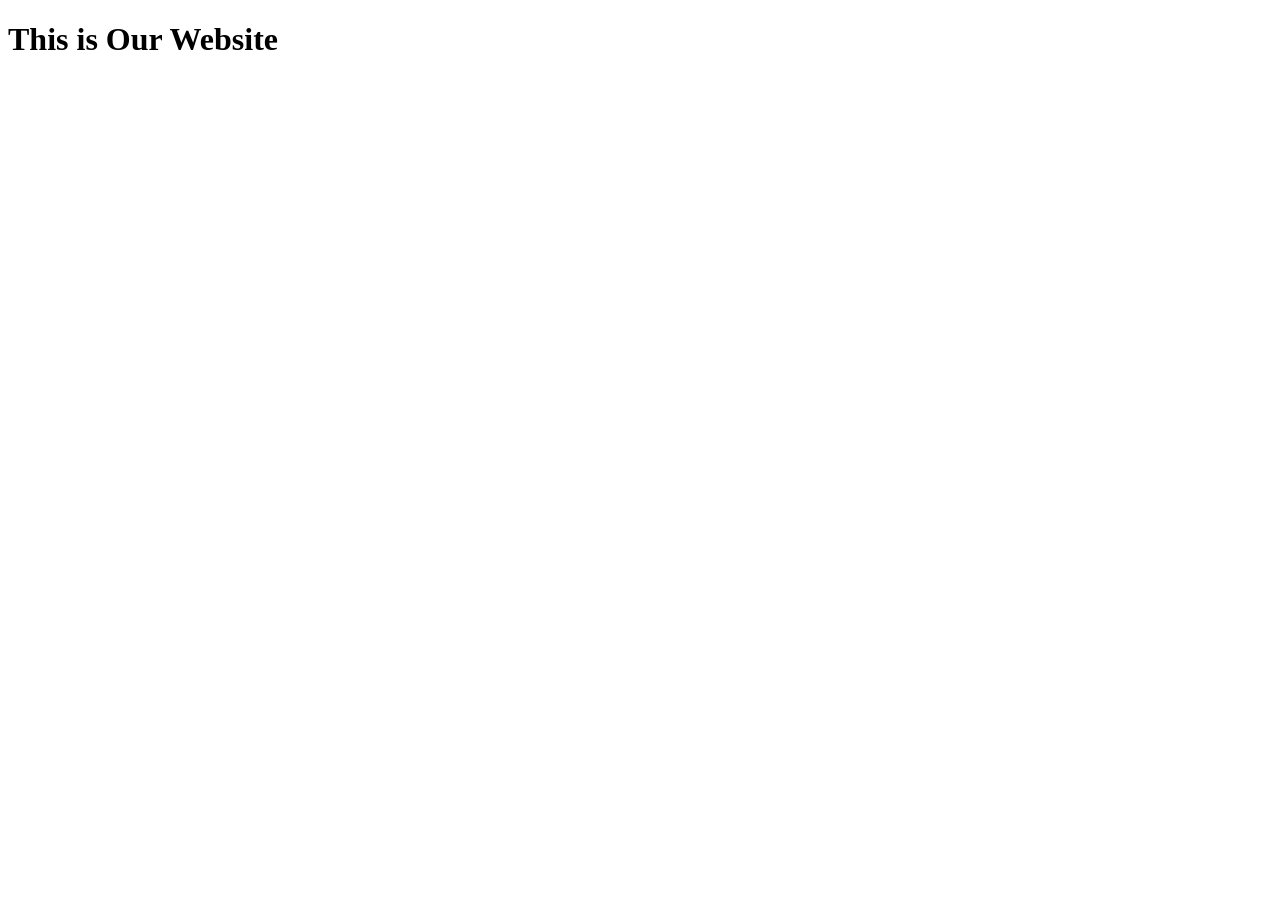
==== templates/index.html @ 80512f0a "now index page will come from a html file" ====
<!DOCTYPE html>
<html lang="en">
<head>
    <meta charset="UTF-8">
    <meta name="viewport" content="width=device-width, initial-scale=1.0">
    <title>Home Page</title>
</head>
<body>
    <h1>This is Our Website</h1>
</body>
</html>
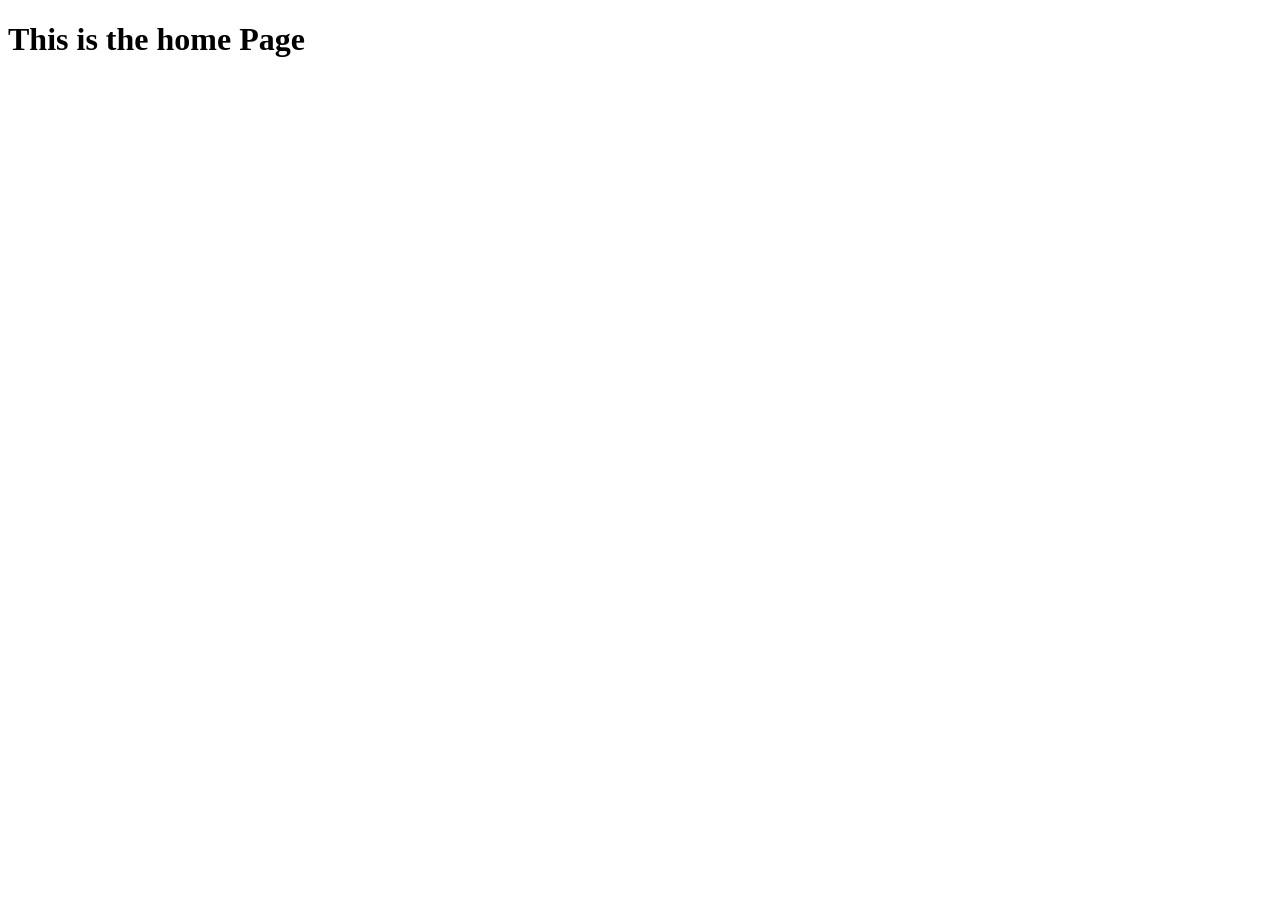
==== commit 201e7d1a: "a demo login form has been made now where user will submit a data and able to correct info and see a" ====
--- a/templates/index.html
+++ b/templates/index.html
@@ -1,11 +1,16 @@
 <!DOCTYPE html>
 <html lang="en">
+
 <head>
     <meta charset="UTF-8">
     <meta name="viewport" content="width=device-width, initial-scale=1.0">
     <title>Home Page</title>
 </head>
+
 <body>
-    <h1>This is Our Website</h1>
+    <h1>
+        This is the home Page
+    </h1>
 </body>
+
 </html>
